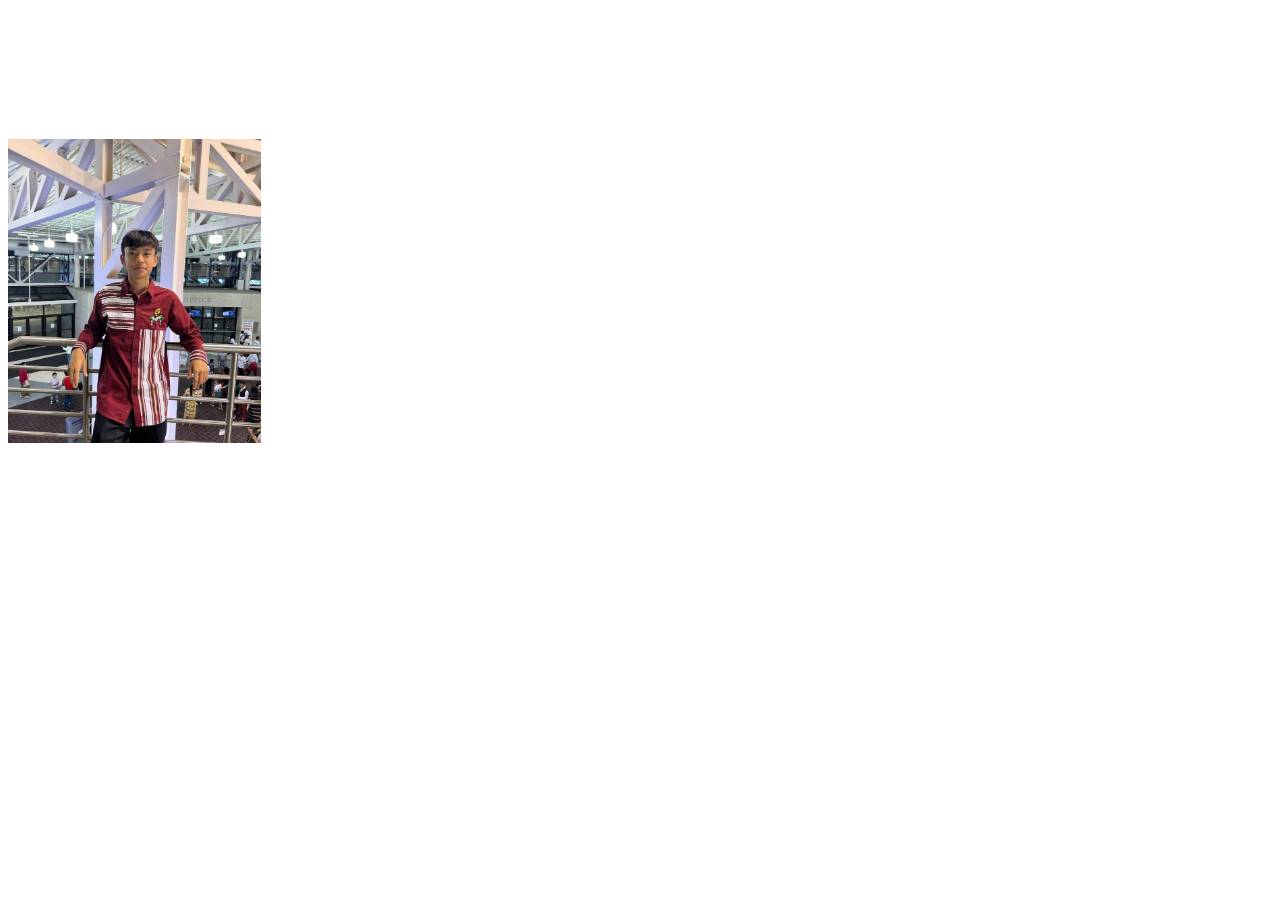
==== index.html @ 7d35ca79 "Update index.html" ====
<!DOCTYPE html>
<html>
  <head>
    <title>PauSang Website</title>
    </head>
   <body style="backgroubd-color: black;">
  <h1 style="color: white;"><big>Pau Sang</big></h1>
    <p style="color: white;"> I am a Senior at Towers High School. After high school, I want to study 
    Computer Science at University. 
      <br>I want to study Computer Science because in the future I want to be able to create games, 
     create a business website, and more.</p> 
  <img src="picture of me.jpg" width="20%" height="20%" alt="A picture of me.">
  </body>
  </html>
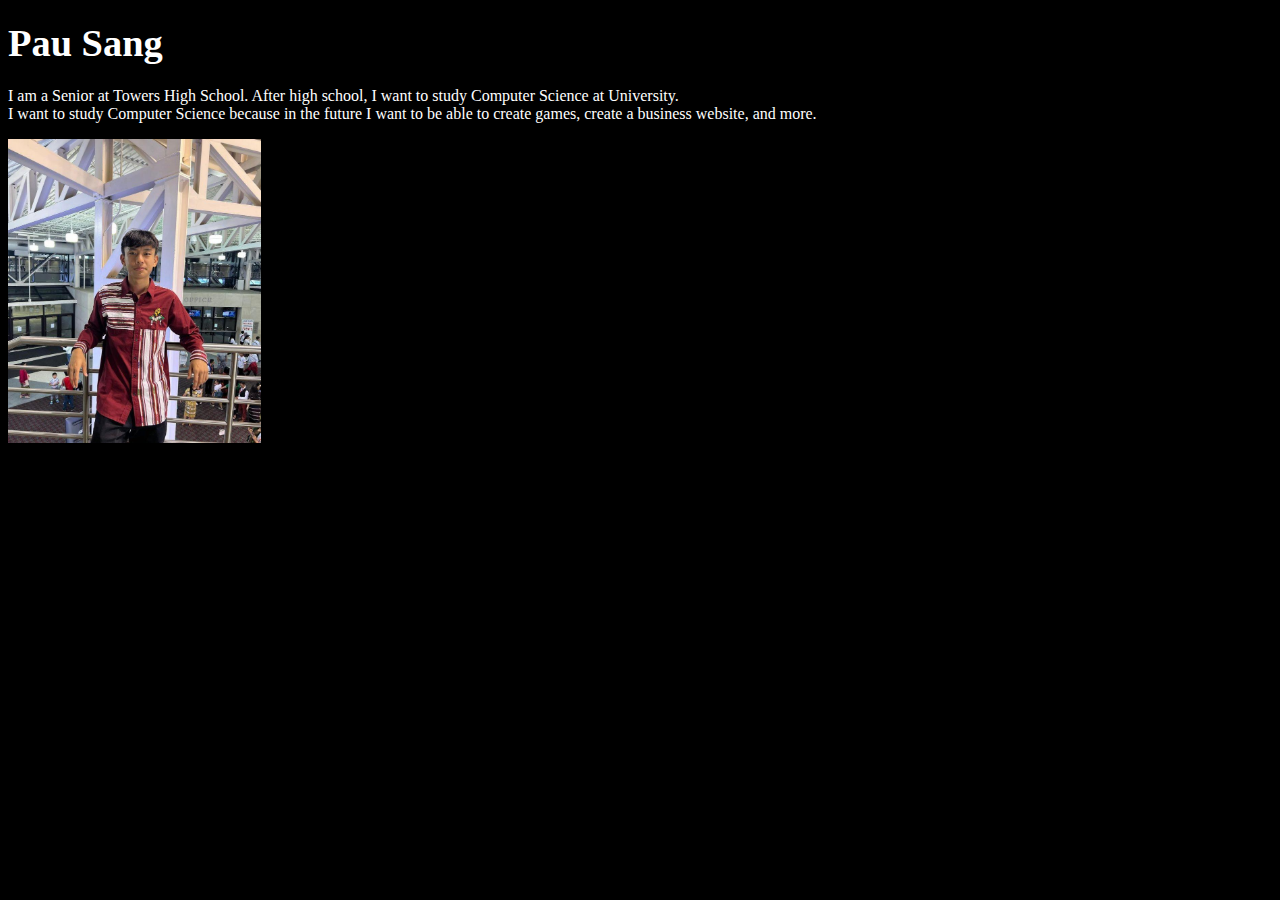
==== commit 724461b3: "Update index.html" ====
--- a/index.html
+++ b/index.html
@@ -3,7 +3,7 @@
   <head>
     <title>PauSang Website</title>
     </head>
-   <body style="backgroubd-color: black;">
+   <body style="background-color: black;">
   <h1 style="color: white;"><big>Pau Sang</big></h1>
     <p style="color: white;"> I am a Senior at Towers High School. After high school, I want to study 
     Computer Science at University. 
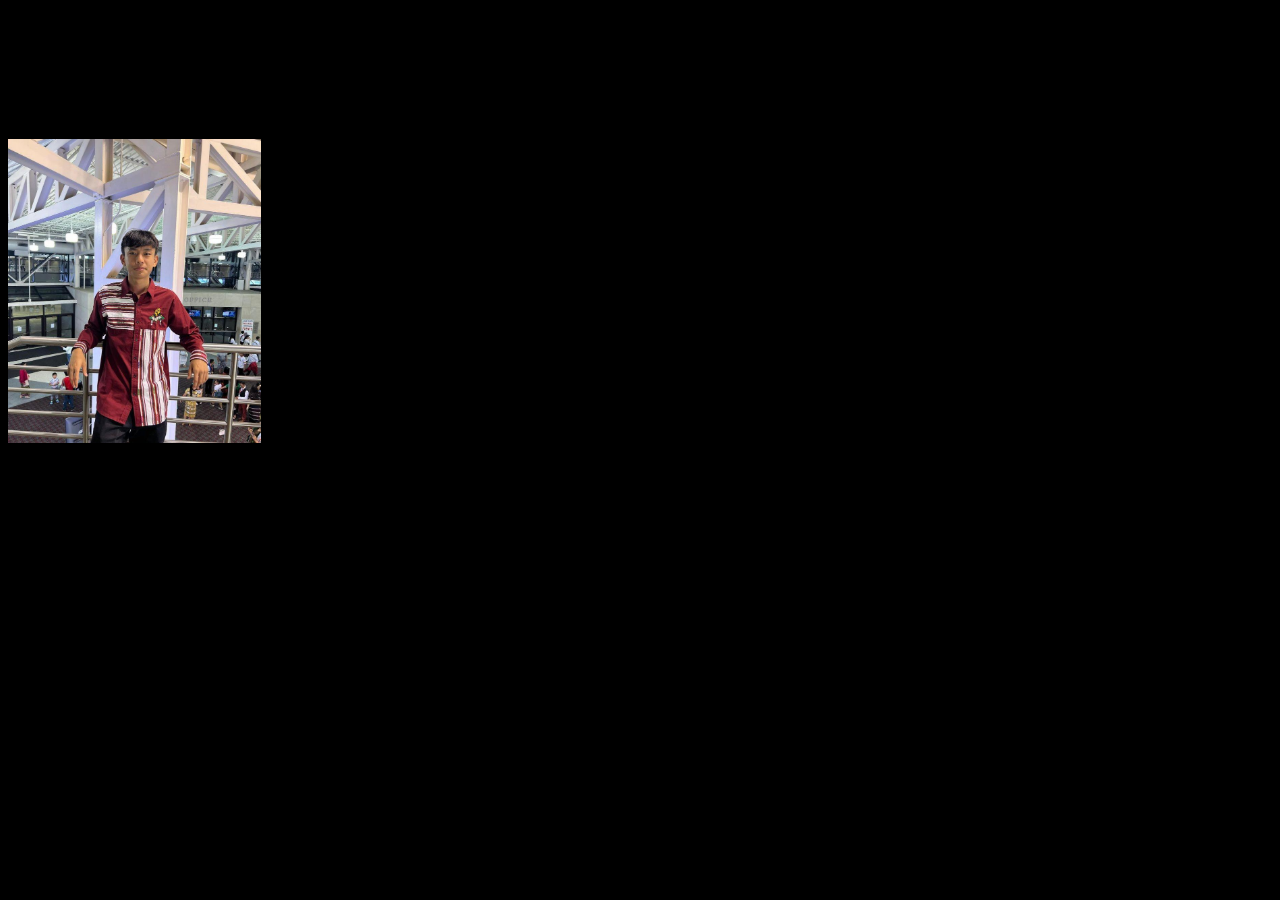
==== commit d3b0c001: "Update index.html" ====
--- a/index.html
+++ b/index.html
@@ -4,8 +4,8 @@
     <title>PauSang Website</title>
     </head>
    <body style="background-color: black;">
-  <h1 style="color: white;"><big>Pau Sang</big></h1>
-    <p style="color: white;"> I am a Senior at Towers High School. After high school, I want to study 
+  <h1><big>Pau Sang</big></h1>
+    <p> I am a Senior at Towers High School. After high school, I want to study 
     Computer Science at University. 
       <br>I want to study Computer Science because in the future I want to be able to create games, 
      create a business website, and more.</p> 
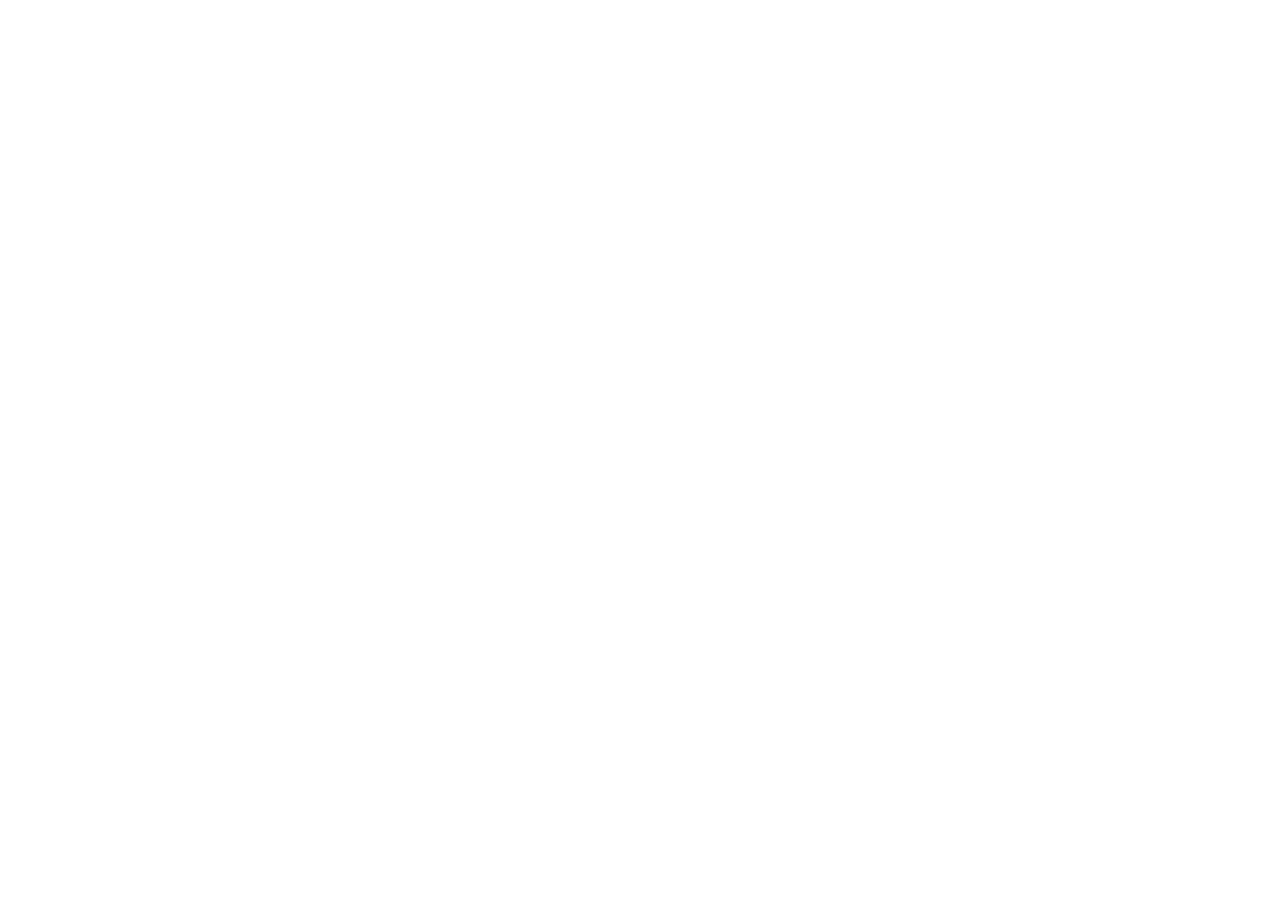
==== commit 318b8df2: "Update index.html" ====
--- a/index.html
+++ b/index.html
@@ -1,6 +1,14 @@
 <!DOCTYPE html>
 <html>
   <head>
+    <style>
+      h1{
+        color: white;
+}
+      p{
+        color: white;
+{
+        
     <title>PauSang Website</title>
     </head>
    <body style="background-color: black;">
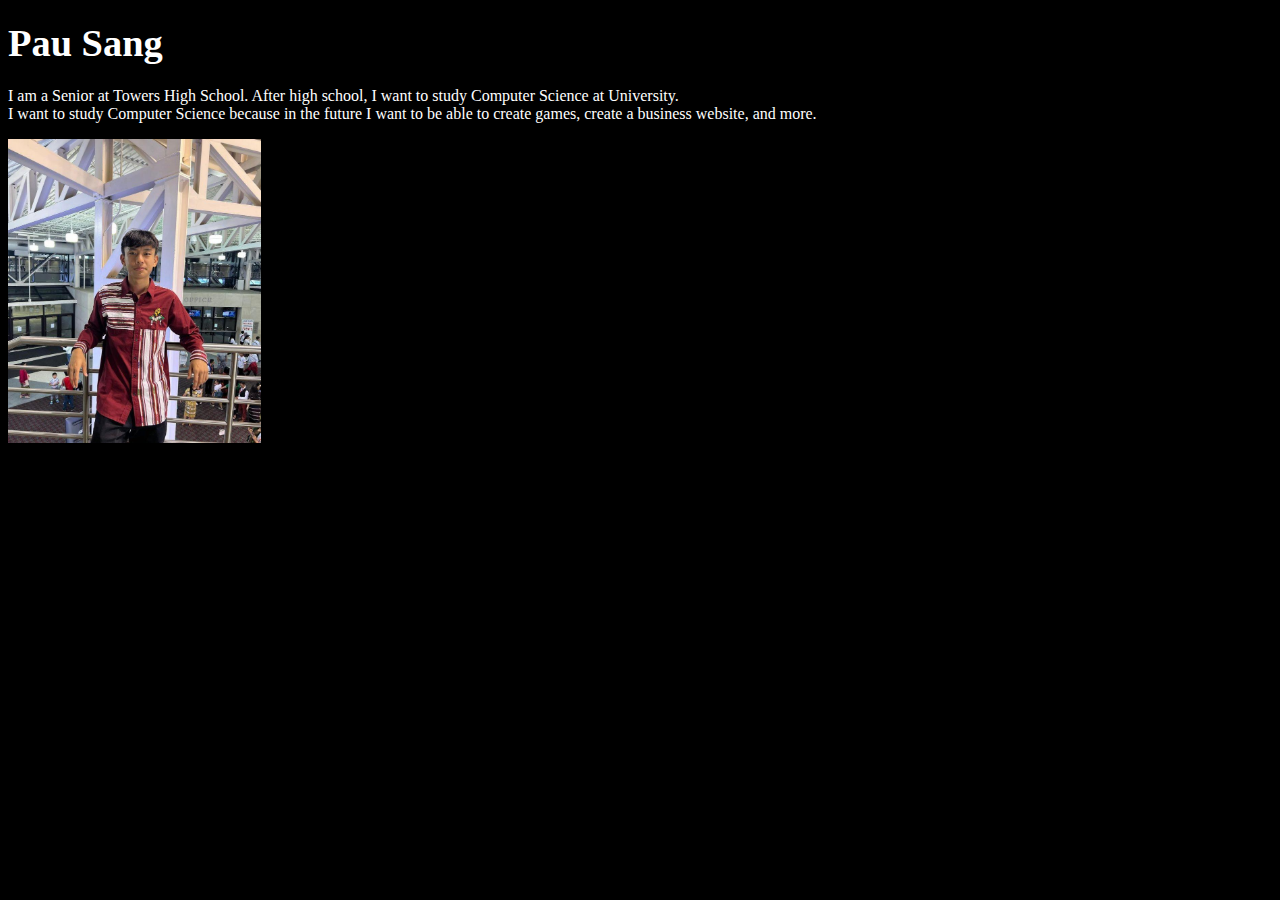
==== commit b888d327: "Update index.html" ====
--- a/index.html
+++ b/index.html
@@ -8,6 +8,7 @@
       p{
         color: white;
 {
+    </style>
         
     <title>PauSang Website</title>
     </head>
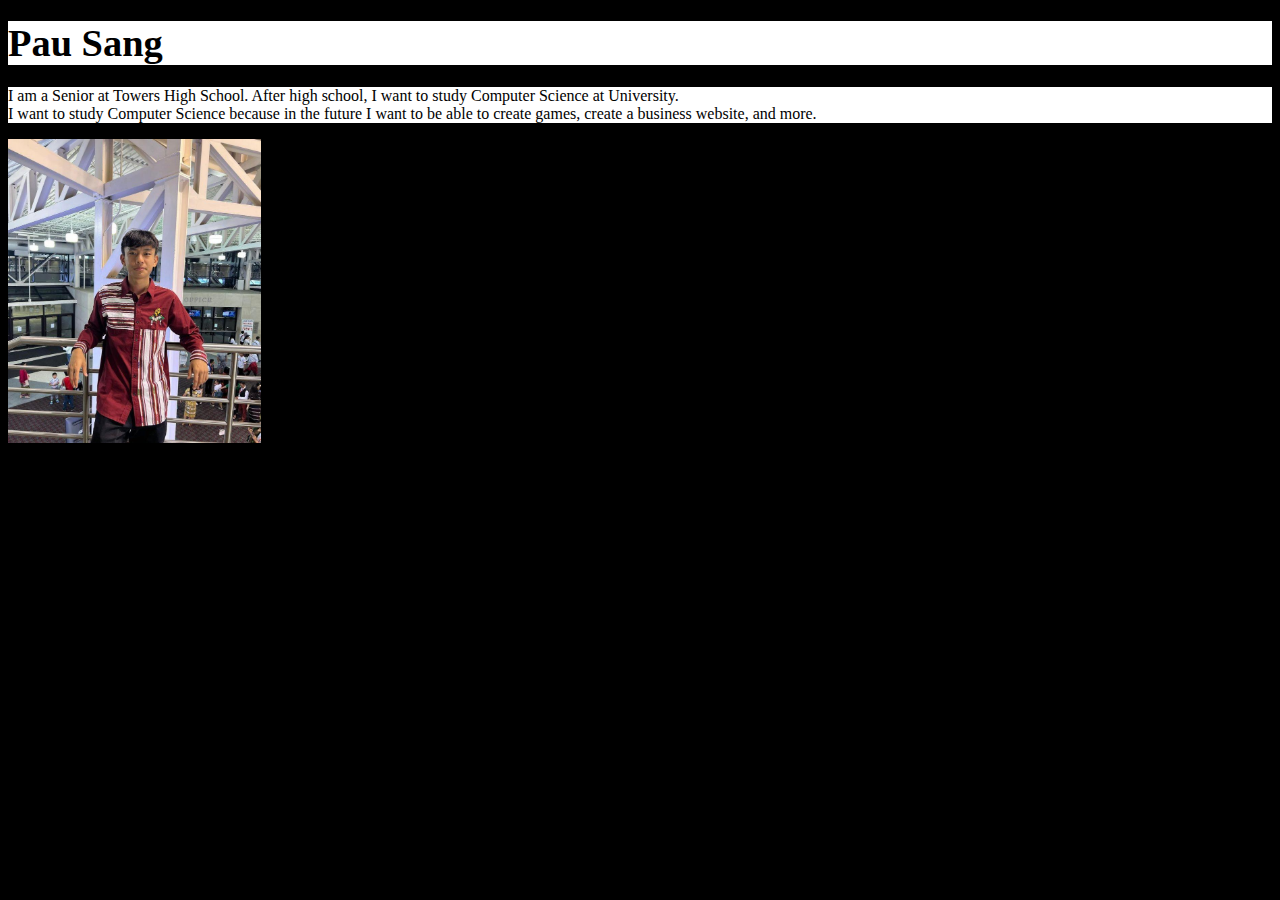
==== commit acedae9b: "Update index.html" ====
--- a/index.html
+++ b/index.html
@@ -1,20 +1,11 @@
 <!DOCTYPE html>
 <html>
   <head>
-    <style>
-      h1{
-        color: white;
-}
-      p{
-        color: white;
-{
-    </style>
-        
     <title>PauSang Website</title>
     </head>
    <body style="background-color: black;">
-  <h1><big>Pau Sang</big></h1>
-    <p> I am a Senior at Towers High School. After high school, I want to study 
+  <h1 style="background-color:white;"><big>Pau Sang</big></h1>
+    <p style="background-color:white;"> I am a Senior at Towers High School. After high school, I want to study 
     Computer Science at University. 
       <br>I want to study Computer Science because in the future I want to be able to create games, 
      create a business website, and more.</p> 
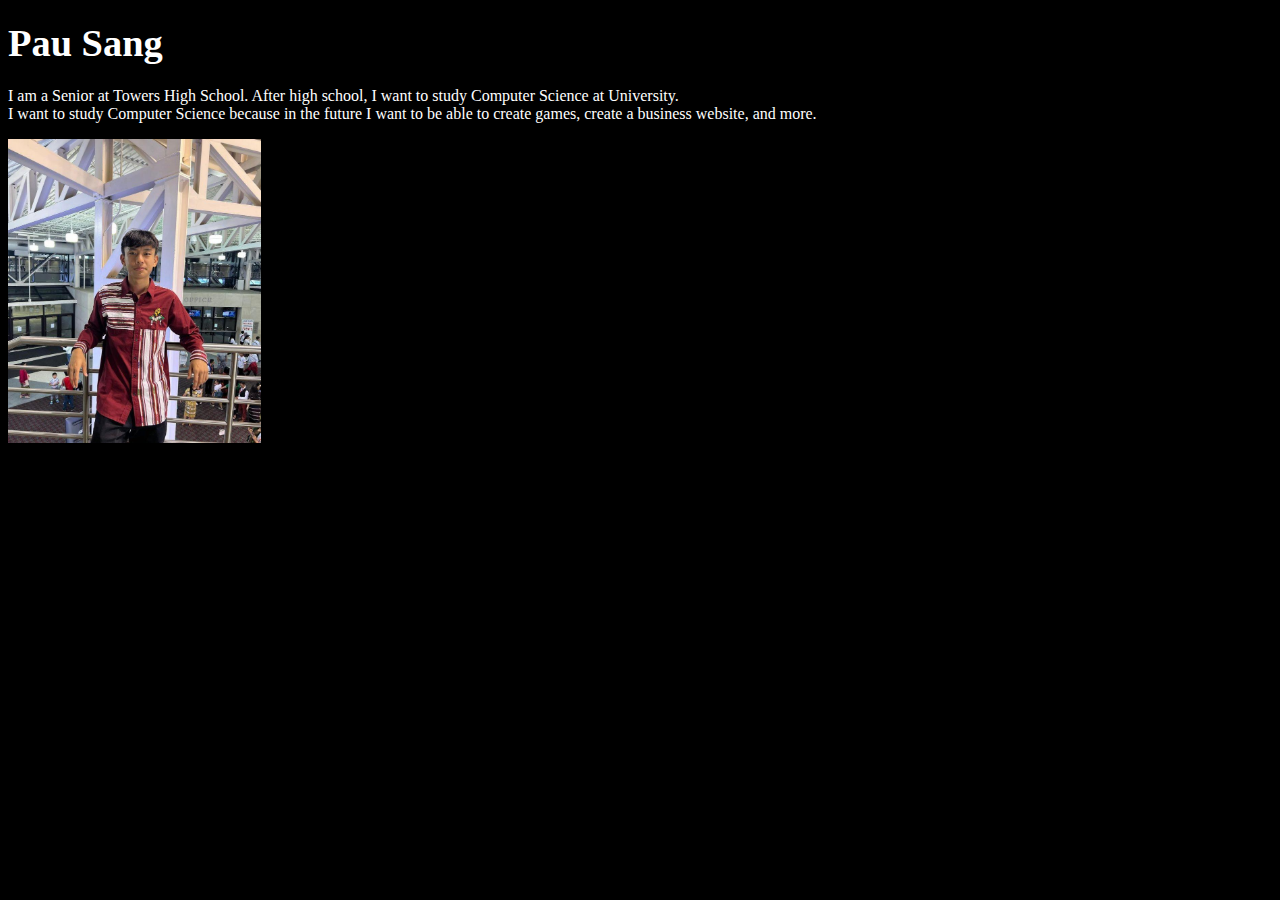
==== commit 8e88233c: "Update index.html" ====
--- a/index.html
+++ b/index.html
@@ -4,8 +4,8 @@
     <title>PauSang Website</title>
     </head>
    <body style="background-color: black;">
-  <h1 style="background-color:white;"><big>Pau Sang</big></h1>
-    <p style="background-color:white;"> I am a Senior at Towers High School. After high school, I want to study 
+  <h1 style="color:white;"><big>Pau Sang</big></h1>
+    <p style="color:white;"> I am a Senior at Towers High School. After high school, I want to study 
     Computer Science at University. 
       <br>I want to study Computer Science because in the future I want to be able to create games, 
      create a business website, and more.</p> 
